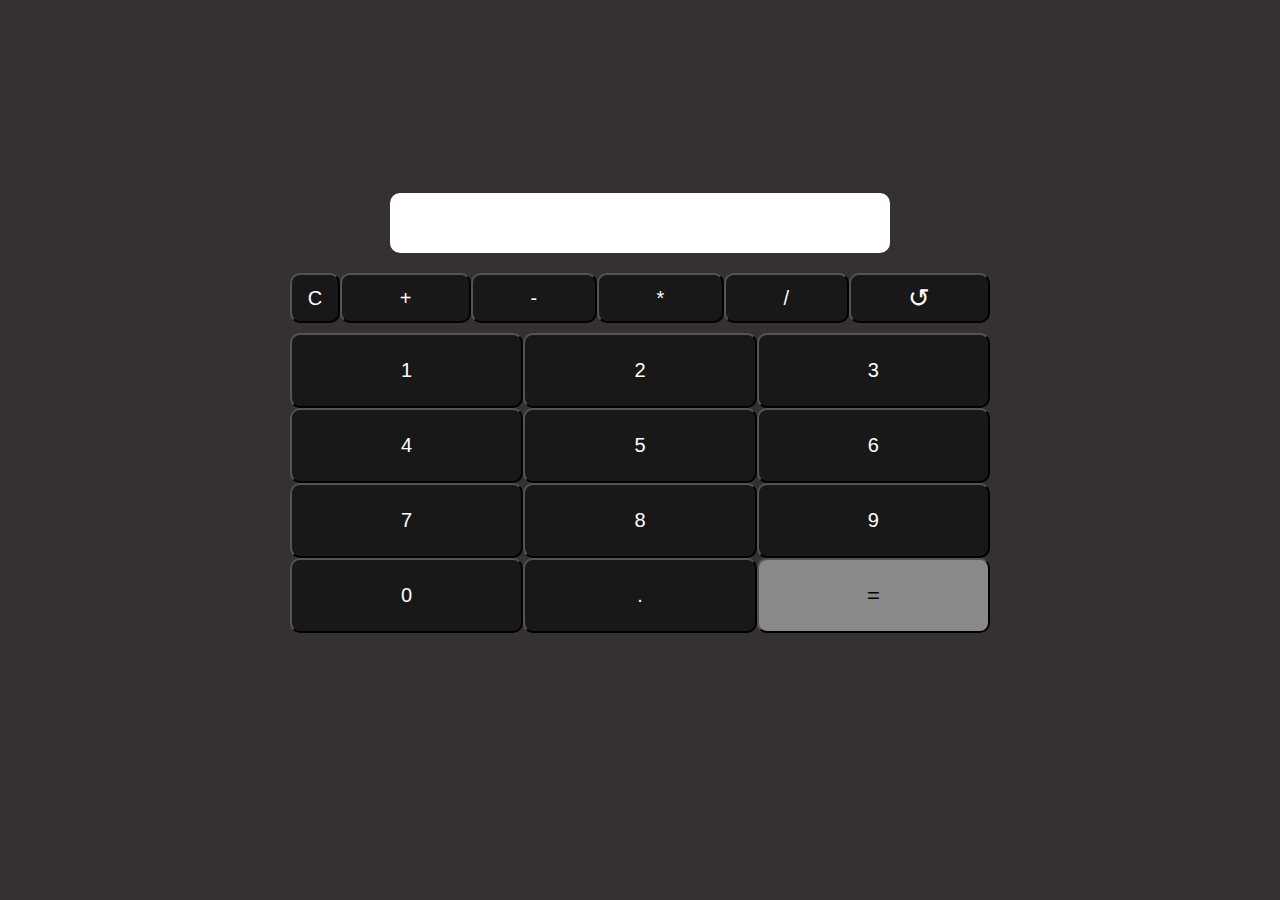
==== Odin-project/Calculator/index.html @ 771d5740 "changes Calc" ====
<!DOCTYPE html>
<html lang="en">
  <head>
    <script src="script.js" defer></script>
    <meta charset="UTF-8">
    <meta name="viewport" content="width=device-width, initial-scale=1.0">
    <meta http-equiv="X-UA-Compatible" content="ie=edge">
    <title>Calculator</title>
    <link rel="stylesheet" href="style.css">
  </head>
  <body>
    <div class="container" id="container-main">
      <div class="container" id="container-output">
        <p id="p-output"></p>
      </div>
      <div class="container" id="container-functions">
          <button class="btn" id="btn-clear">C</button>
          <button class="btn">+</button>
          <button class="btn">-</button>
          <button class="btn">*</button>
          <button class="btn">/</button>
          <button class="btn" id="btn-undo">&#8634</button>

        </div>
        <div class="container" id="container-buttons">
          <button class="btn">1</button>
          <button class="btn">2</button>
          <button class="btn">3</button>
          <button class="btn">4</button>
          <button class="btn">5</button>
          <button class="btn">6</button>
          <button class="btn">7</button>
          <button class="btn">8</button>
          <button class="btn">9</button>
          <button class="btn">0</button>
          <button class="btn" data-key="190">.</button>
          <button class="btn" id="btn-equals">=</button>
        </div>
      </div>
    </body>
</html>
---- Odin-project/Calculator/style.css ----
html {
    /* height: 100%; */
}

body {
    /* height: 100%; */
    background-color: rgb(53, 49, 49);
}

.container{
    display: flex;
    flex-direction: column;
}

.btn {
    background-color: rgb(24, 24, 24);
    color: white;
    border-radius: 10px;
    font-size: 20px;
}

#btn-equals{
    background-color: rgba(168, 168, 168, 0.74);
    color: black;
    font-size: 22px;
}

#btn-undo {
    font-size: 26px;
}

.btn:active{
    background-color: rgb(0, 44, 0);
}
#btn-equals:active{
    background-color: rgb(2, 117, 2);
}

#container-main{
    align-items: center;
    justify-content: center;
    height: 800px;
}


#container-output{
    align-items: center;
    background-color: white;
    width: 500px;
    height: 60px;
    margin: 10px 0;
    border-radius: 10px;

}

p{
    font-size: 20px;
    font-weight: 400;
}

#container-functions {
    display: grid;
    width: 700px;
    grid-auto-flow: column;
    grid-template-columns: repeat(1, 50px);
    grid-template-rows: repeat(1, 50px);
    margin: 10px 0;


}

#container-buttons {
    display: grid;
    height: 300px;
    width: 700px;
    grid-template-columns: repeat(3, 1fr);
    grid-template-rows: repeat(4, 1fr);
}
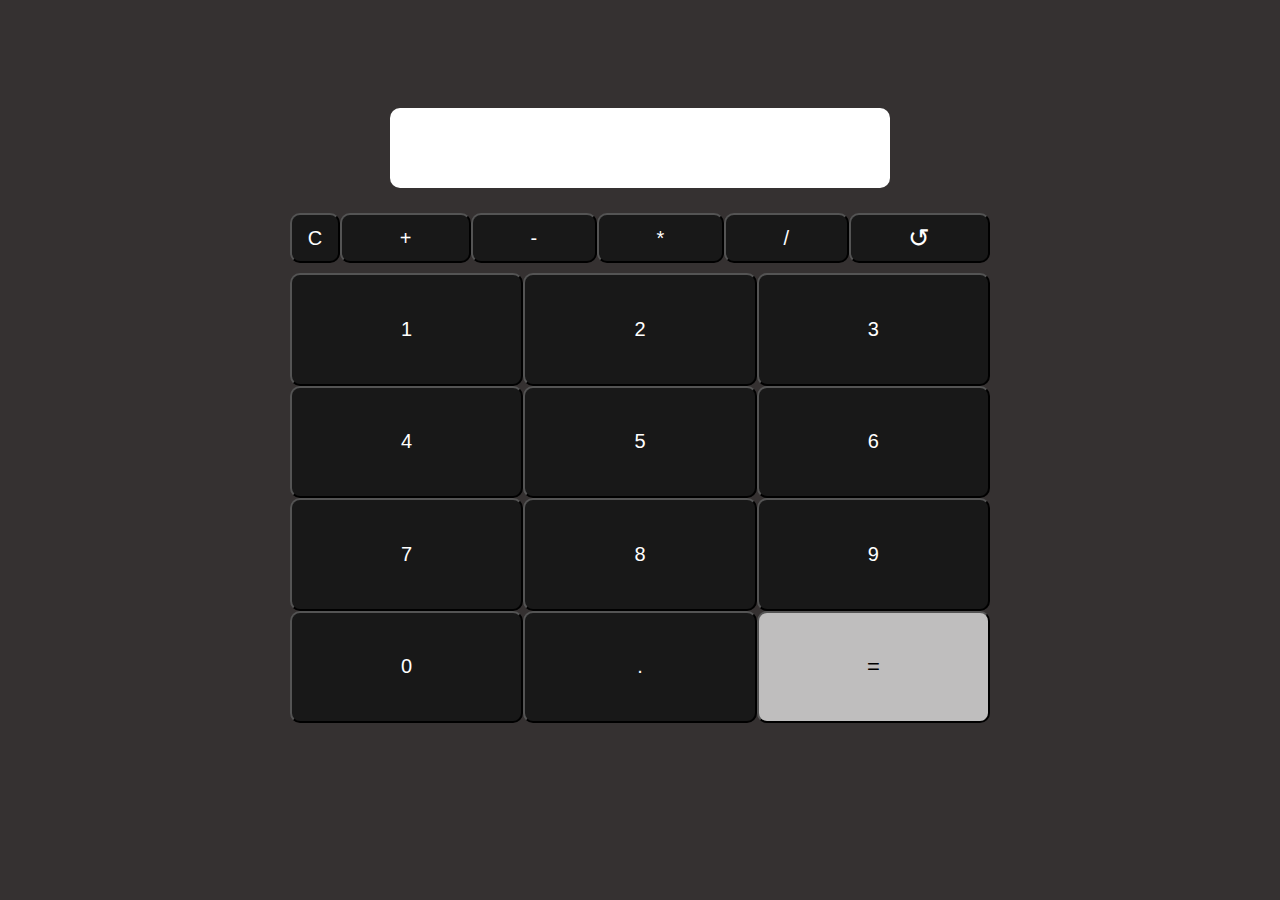
==== commit 0bb08866: "Done" ====
--- a/Odin-project/Calculator/index.html
+++ b/Odin-project/Calculator/index.html
@@ -23,16 +23,16 @@
 
         </div>
         <div class="container" id="container-buttons">
-          <button class="btn">1</button>
-          <button class="btn">2</button>
-          <button class="btn">3</button>
-          <button class="btn">4</button>
-          <button class="btn">5</button>
-          <button class="btn">6</button>
-          <button class="btn">7</button>
-          <button class="btn">8</button>
-          <button class="btn">9</button>
-          <button class="btn">0</button>
+          <button class="btn" data-key="49">1</button>
+          <button class="btn" data-key="50">2</button>
+          <button class="btn" data-key="51">3</button>
+          <button class="btn" data-key="52">4</button>
+          <button class="btn" data-key="53">5</button>
+          <button class="btn" data-key="54">6</button>
+          <button class="btn" data-key="55">7</button>
+          <button class="btn" data-key="56">8</button>
+          <button class="btn" data-key="57">9</button>
+          <button class="btn" data-key="48">0</button>
           <button class="btn" data-key="190">.</button>
           <button class="btn" id="btn-equals">=</button>
         </div>
--- a/Odin-project/Calculator/style.css
+++ b/Odin-project/Calculator/style.css
@@ -20,7 +20,7 @@
 }
 
 #btn-equals{
-    background-color: rgba(168, 168, 168, 0.74);
+    background-color: rgba(240, 240, 240, 0.74);
     color: black;
     font-size: 22px;
 }
@@ -47,8 +47,8 @@
     align-items: center;
     background-color: white;
     width: 500px;
-    height: 60px;
-    margin: 10px 0;
+    height: 80px;
+    margin: 15px 0;
     border-radius: 10px;
 
 }
@@ -71,7 +71,7 @@
 
 #container-buttons {
     display: grid;
-    height: 300px;
+    height: 450px;
     width: 700px;
     grid-template-columns: repeat(3, 1fr);
     grid-template-rows: repeat(4, 1fr);
